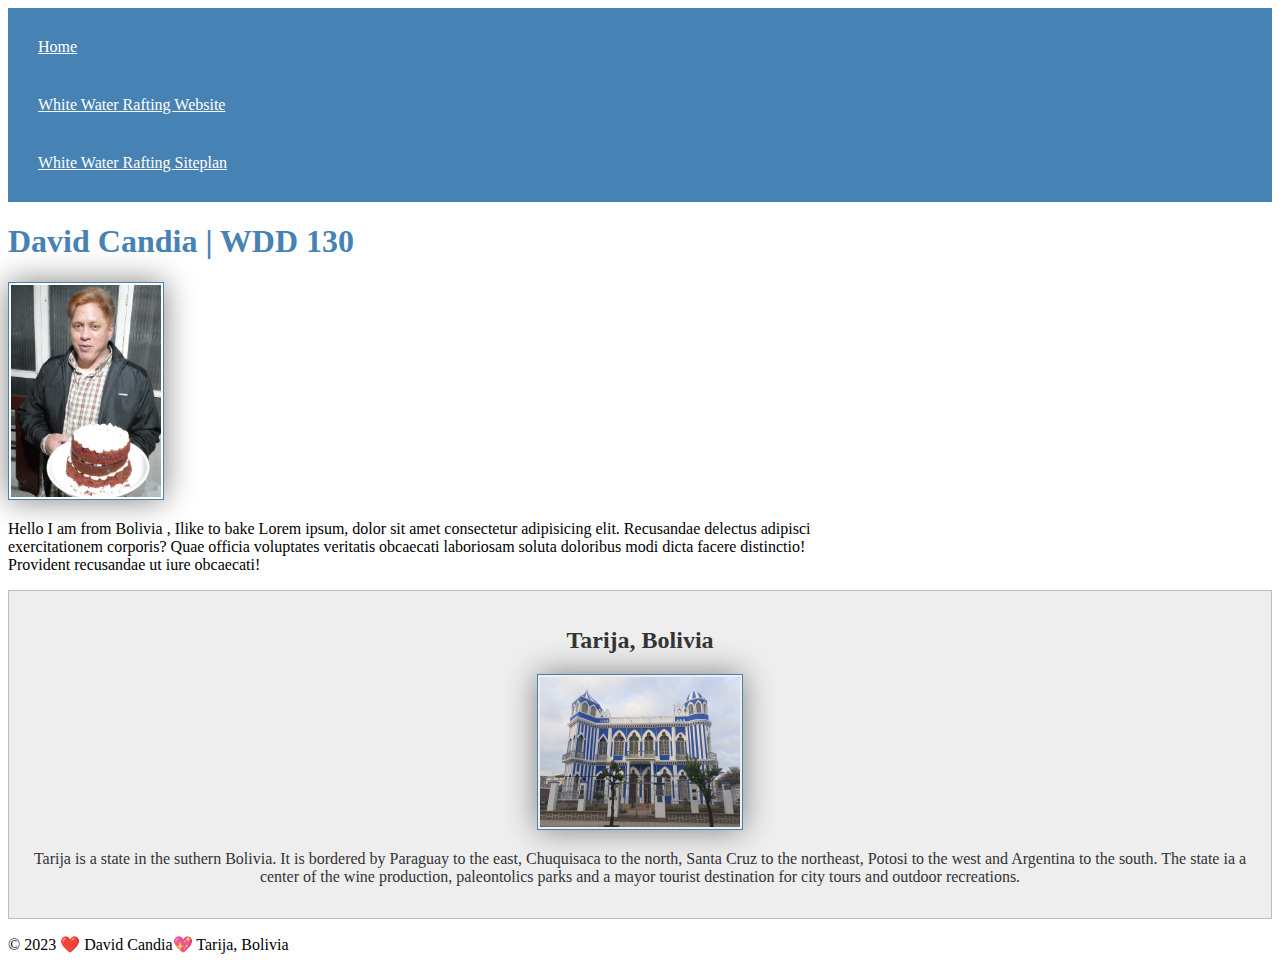
==== index.html @ fac4b0f9 "completing the hope page enhancement" ====
<!DOCTYPE html>
<html lang="en-US">
<head>
    <meta charset="UTF-8">
    <meta name="viewport" content="width=device-width, initial-scale=1.0">
    <title>David Candia | WDD 130</title>
    <meta name="description" content="On this home page I learn how to desing a web site for a Whitw Whter Company, My name is O.David Candia, WDD130, the purpose is to meke profits with the Website.">
    <meta name="author" content="O. David Candia">
    <link rel="stylesheet" href="styles/styles.css"> 
</head>
<body>
    <header>
        <nav>
            <a href="#">Home</a>
            <a href="wwr/">White Water Rafting Website</a>
            <a href="wwr/site-plan-rafting.html">White Water Rafting Siteplan </a>
        </nav>
    </header>
    <main>
        <h1>David Candia | WDD 130</h1>
        <img src="images/profile.jpg" alt="My profile Picture: David Candia" width="200">
        <p>Hello I am from Bolivia , Ilike to bake Lorem ipsum, dolor sit amet consectetur adipisicing elit. Recusandae delectus adipisci exercitationem corporis? Quae officia voluptates veritatis obcaecati laboriosam soluta doloribus modi dicta facere distinctio! Provident recusandae ut iure obcaecati!</p>
    </main>
    <aside>
        <h2>Tarija, Bolivia</h2>
        <img src="images/tarija.jpg" alt="The blue castle">
        <p>Tarija is a state in the suthern Bolivia. It is bordered by Paraguay to the east, Chuquisaca to the north, Santa Cruz to the northeast, Potosi to the west and Argentina to the south. The state ia a center of the wine production, paleontolics parks and a mayor tourist destination for city tours and outdoor recreations. </p>
    </aside>
    <footer>
        <p>&copy; 2023 ❤️ David Candia💖 Tarija, Bolivia</p>
    </footer>
</body>
</html>
---- styles/styles.css ----
nav {
    background-color: steelblue;
    padding: 10px;
}

nav a {
   color: white;
   display: block;
   padding: 20px; 
}

h1 {
     color: steelblue;
}

img {
    width: 150px;
    height: auto;
    border: 1px solid steelblue;
    padding: 2px;
    box-shadow: 0 0 30px gray;
}

p {
    padding: 10px;
}

main{
    max-width: 840px;
}

aside {
    width: 20rem
    margin: 1rem;
    border: 1px solid rgba(0, 0, 0, 0.2); /* 1️⃣ */
    padding: 1rem;
    background-color: #eee;
    color: #333;
    text-align: center;
  }

  aside img {
    width: 200px;
    height: auto;
  }
  main img {
    width: 150px;
    height: auto;
    ...
  }
  p { padding: 0;}

}footer {
    margin-top: 1em;
    border-top: 1px solid #000;
    text-align: center;
  }
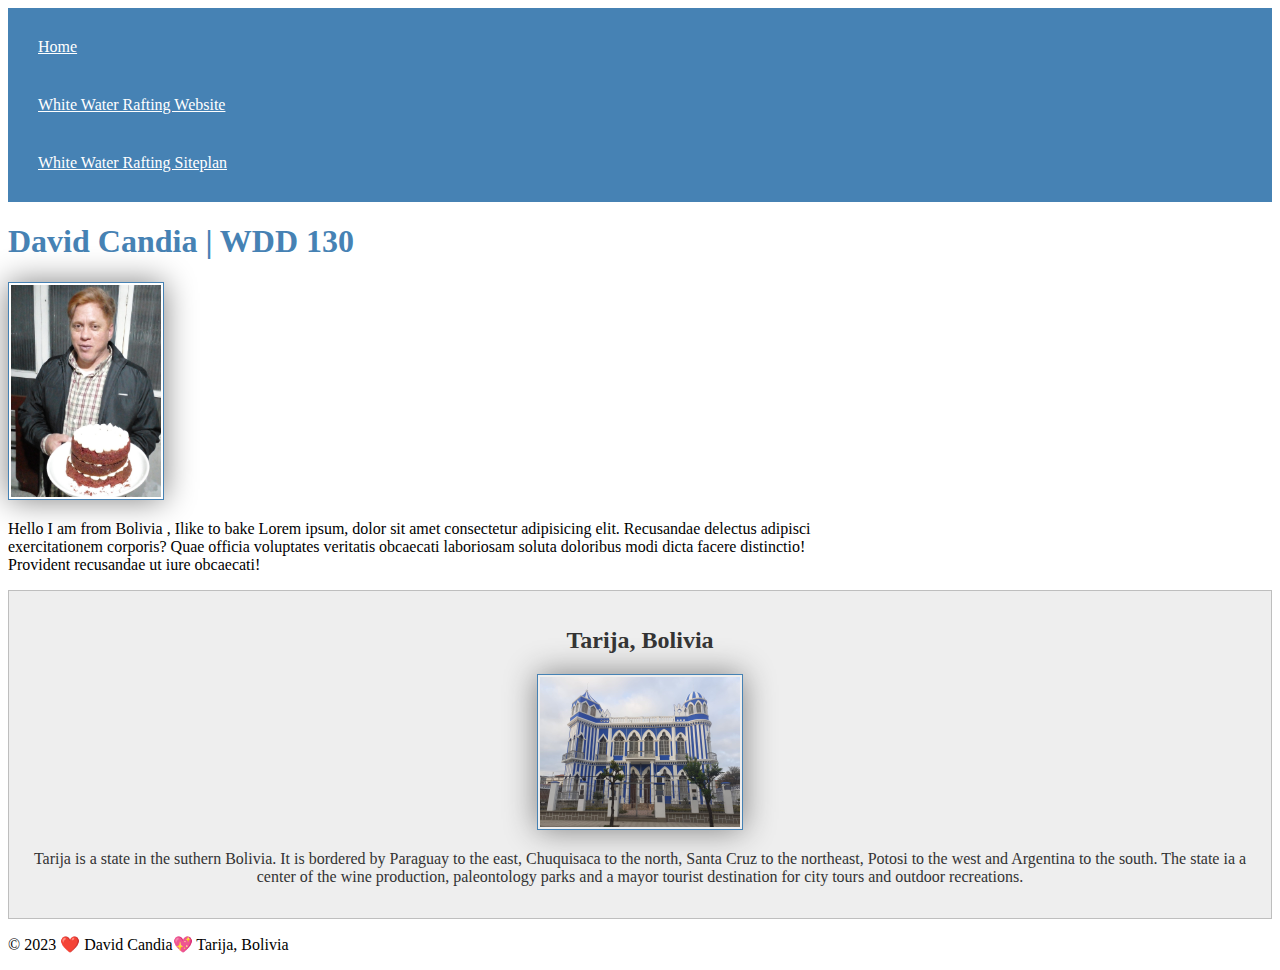
==== commit a5e37730: "miss speling corrections" ====
--- a/index.html
+++ b/index.html
@@ -24,7 +24,7 @@
     <aside>
         <h2>Tarija, Bolivia</h2>
         <img src="images/tarija.jpg" alt="The blue castle">
-        <p>Tarija is a state in the suthern Bolivia. It is bordered by Paraguay to the east, Chuquisaca to the north, Santa Cruz to the northeast, Potosi to the west and Argentina to the south. The state ia a center of the wine production, paleontolics parks and a mayor tourist destination for city tours and outdoor recreations. </p>
+        <p>Tarija is a state in the suthern Bolivia. It is bordered by Paraguay to the east, Chuquisaca to the north, Santa Cruz to the northeast, Potosi to the west and Argentina to the south. The state ia a center of the wine production, paleontology parks and a mayor tourist destination for city tours and outdoor recreations. </p>
     </aside>
     <footer>
         <p>&copy; 2023 ❤️ David Candia💖 Tarija, Bolivia</p>
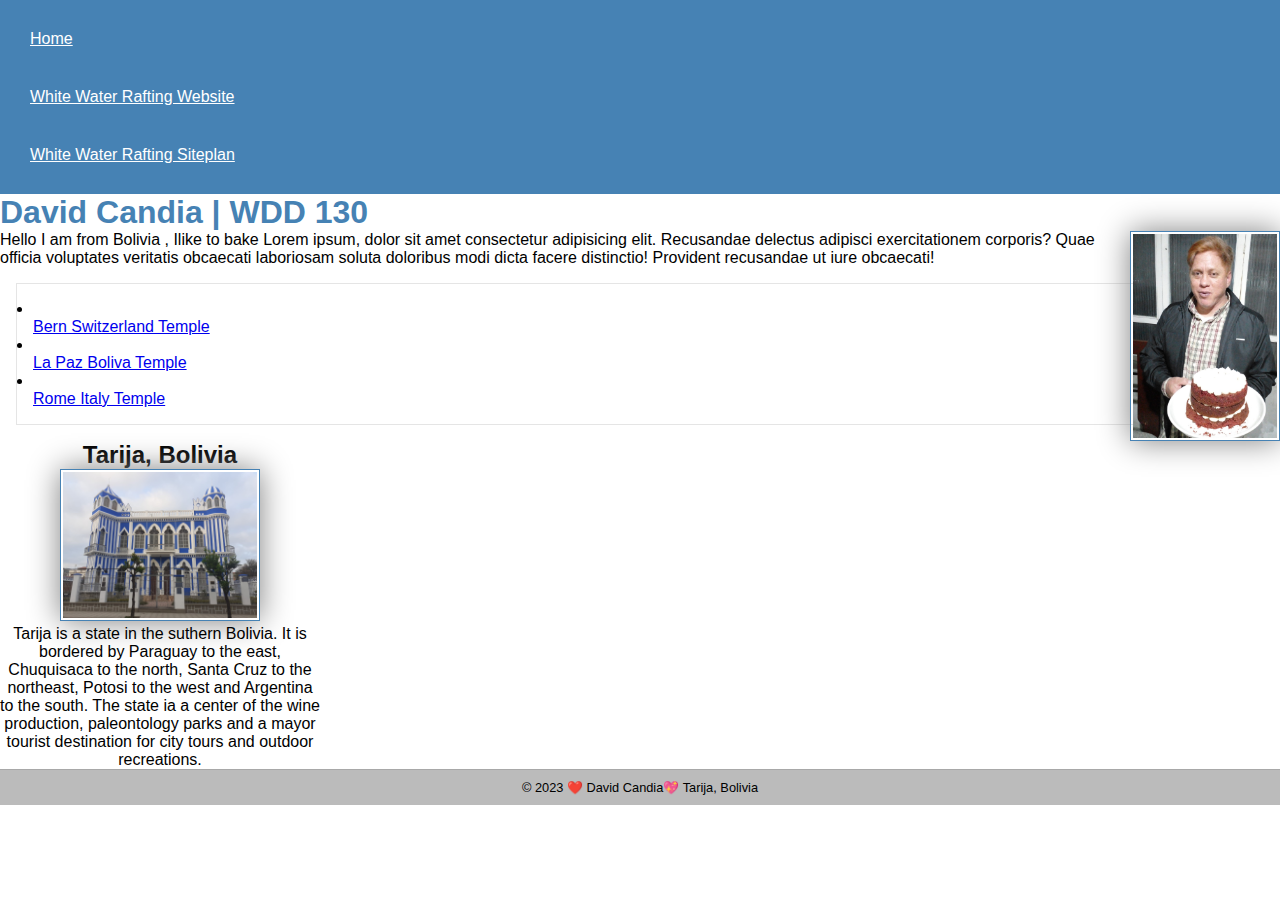
==== commit e2a69d73: "I complete the stuff" ====
--- a/index.html
+++ b/index.html
@@ -19,7 +19,13 @@
     <main>
         <h1>David Candia | WDD 130</h1>
         <img src="images/profile.jpg" alt="My profile Picture: David Candia" width="200">
+        
         <p>Hello I am from Bolivia , Ilike to bake Lorem ipsum, dolor sit amet consectetur adipisicing elit. Recusandae delectus adipisci exercitationem corporis? Quae officia voluptates veritatis obcaecati laboriosam soluta doloribus modi dicta facere distinctio! Provident recusandae ut iure obcaecati!</p>
+        <ul class="box indent">
+            <li></li><a href="https://www.churchofjesuschrist.org/temples/details/bern-switzerland-temple?lang=eng">Bern Switzerland Temple</a></li>    
+            <li></li><a href="https://www.churchofjesuschrist.org/temples/details/la-paz-bolivia-temple?lang=eng">La Paz Boliva Temple</a></li>
+            <li></li><a href="https://www.churchofjesuschrist.org/temples/details/rome-italy-temple?lang=eng">Rome Italy Temple</a></li>
+        </ul>
     </main>
     <aside>
         <h2>Tarija, Bolivia</h2>
@@ -30,4 +36,5 @@
         <p>&copy; 2023 ❤️ David Candia💖 Tarija, Bolivia</p>
     </footer>
 </body>
-</html>+</html>
+<!-- 29 Sep 2023 -->
--- a/styles/styles.css
+++ b/styles/styles.css
@@ -1,3 +1,19 @@
+* {
+  margin: 0;
+  padding: 0;
+  box-sizing: border-box;
+}
+
+body {
+  font-family: 'Roboto', sans-serif;
+  background-color: #f5f5f50;
+}
+
+main {
+  max-width: 900;
+}
+
+
 nav {
     background-color: steelblue;
     padding: 10px;
@@ -25,17 +41,9 @@
     padding: 10px;
 }
 
-main{
-    max-width: 840px;
-}
 
 aside {
-    width: 20rem
-    margin: 1rem;
-    border: 1px solid rgba(0, 0, 0, 0.2); /* 1️⃣ */
-    padding: 1rem;
-    background-color: #eee;
-    color: #333;
+    width: 20rem;
     text-align: center;
   }
 
@@ -46,12 +54,32 @@
   main img {
     width: 150px;
     height: auto;
+    position: relative;
+    float: right;
     ...
   }
   p { padding: 0;}
 
-}footer {
-    margin-top: 1em;
-    border-top: 1px solid #000;
+footer {
+    margin: 10 px auto;
+    border-top: 1px solid rgba(0, 0, 0, 0.1);
+    padding: 10px;
+    background-color: #bbb;
+    
+  }
+
+  footer p {
     text-align: center;
-  }+    font-size: 0.8rem;
+    color: rgba(0, 0, 0, 1);
+  }
+  /* Class Selector */
+  .box{
+    margin: 1rem;
+    border: 1px solid rgba(0, 0, 0, 0.1);
+    padding: 1rem;
+    background-color: eee;
+    color: #000;
+  }
+  
+}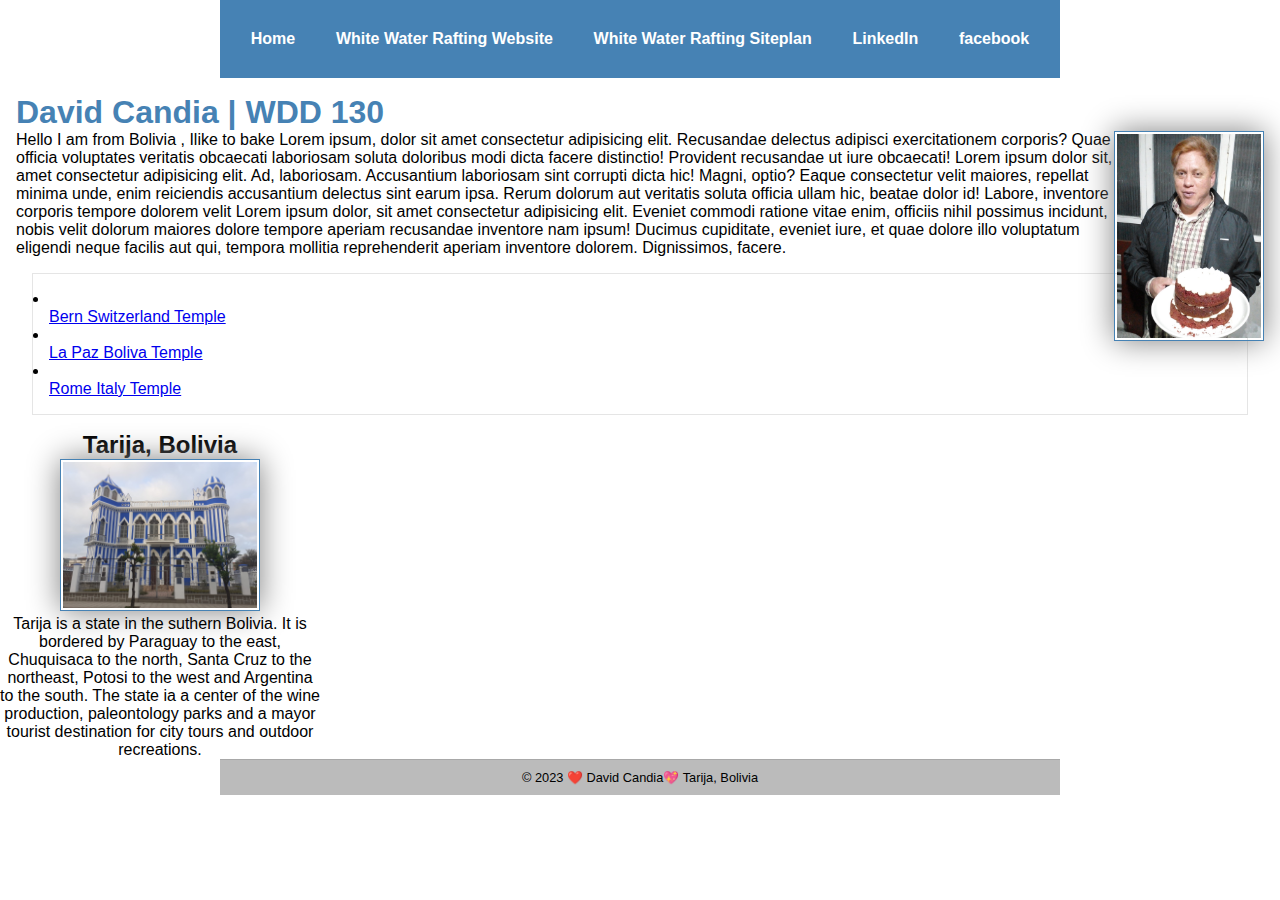
==== commit d544cd5d: "trying to enhace the home page" ====
--- a/index.html
+++ b/index.html
@@ -10,21 +10,25 @@
 </head>
 <body>
     <header>
+    
         <nav>
             <a href="#">Home</a>
             <a href="wwr/">White Water Rafting Website</a>
             <a href="wwr/site-plan-rafting.html">White Water Rafting Siteplan </a>
+            <a href="https://www.linkedin.com/in/odavidcandiab?lipi=urn%3Ali%3Apage%3Ad_flagship3_profile_view_base_contact_details%3BfjTIWuR4SYW4WfyTriOrPg%3D%3D">LinkedIn</a>
+            <a href="https://www.facebook.com">facebook</a>
+
         </nav>
     </header>
     <main>
         <h1>David Candia | WDD 130</h1>
         <img src="images/profile.jpg" alt="My profile Picture: David Candia" width="200">
         
-        <p>Hello I am from Bolivia , Ilike to bake Lorem ipsum, dolor sit amet consectetur adipisicing elit. Recusandae delectus adipisci exercitationem corporis? Quae officia voluptates veritatis obcaecati laboriosam soluta doloribus modi dicta facere distinctio! Provident recusandae ut iure obcaecati!</p>
+        <p>Hello I am from Bolivia , Ilike to bake Lorem ipsum, dolor sit amet consectetur adipisicing elit. Recusandae delectus adipisci exercitationem corporis? Quae officia voluptates veritatis obcaecati laboriosam soluta doloribus modi dicta facere distinctio! Provident recusandae ut iure obcaecati! Lorem ipsum dolor sit, amet consectetur adipisicing elit. Ad, laboriosam. Accusantium laboriosam sint corrupti dicta hic! Magni, optio? Eaque consectetur velit maiores, repellat minima unde, enim reiciendis accusantium delectus sint earum ipsa. Rerum dolorum aut veritatis soluta officia ullam hic, beatae dolor id! Labore, inventore corporis tempore dolorem velit Lorem ipsum dolor, sit amet consectetur adipisicing elit. Eveniet commodi ratione vitae enim, officiis nihil possimus incidunt, nobis velit dolorum maiores dolore tempore aperiam recusandae inventore nam ipsum! Ducimus cupiditate, eveniet iure, et quae dolore illo voluptatum eligendi neque facilis aut qui, tempora mollitia reprehenderit aperiam inventore dolorem. Dignissimos, facere.</p>
         <ul class="box indent">
-            <li></li><a href="https://www.churchofjesuschrist.org/temples/details/bern-switzerland-temple?lang=eng">Bern Switzerland Temple</a></li>    
-            <li></li><a href="https://www.churchofjesuschrist.org/temples/details/la-paz-bolivia-temple?lang=eng">La Paz Boliva Temple</a></li>
-            <li></li><a href="https://www.churchofjesuschrist.org/temples/details/rome-italy-temple?lang=eng">Rome Italy Temple</a></li>
+            <li></li><a href="https://www.churchofjesuschrist.org/temples/details/bern-switzerland-temple?lang=eng" target="_blank">Bern Switzerland Temple</a></li>    
+            <li></li><a href="https://www.churchofjesuschrist.org/temples/details/la-paz-bolivia-temple?lang=eng" target="_blank">La Paz Boliva Temple</a></li>
+            <li></li><a href="https://www.churchofjesuschrist.org/temples/details/rome-italy-temple?lang=eng" target="_blank">Rome Italy Temple</a></li>
         </ul>
     </main>
     <aside>
--- a/styles/styles.css
+++ b/styles/styles.css
@@ -17,12 +17,20 @@
 nav {
     background-color: steelblue;
     padding: 10px;
+    /* enhance whith modern Layout techniques */
+    display: flex;
+    justify-content: space-evenly;
+    align-items: center;
 }
 
 nav a {
    color: white;
    display: block;
-   padding: 20px; 
+   padding: 20px;
+   text-decoration: none;
+  font-size: 1.2 rem;
+  font-weight: 700;
+  color: #fff; 
 }
 
 h1 {
@@ -82,4 +90,30 @@
     color: #000;
   }
   
+  header, footer{ 
+    max-width: 840px;
+    margin: 0 auto;
+  }
+}nav {
+  background-color: steelblue;
+  padding: 1rem;
+  display: flex;
+  justify-content: space-evenly;
+  align-items: center;
+}
+.grid {
+  display: grid;
+  align-items: center;
+}
+
+main {
+  grid-column: 2/3;
+  margin: 1rem;
+}
+
+aside {
+  width: 20rem;
+  position: relative;
+  grid-column: 1/2;
+  grid-row: 1/2;
 }